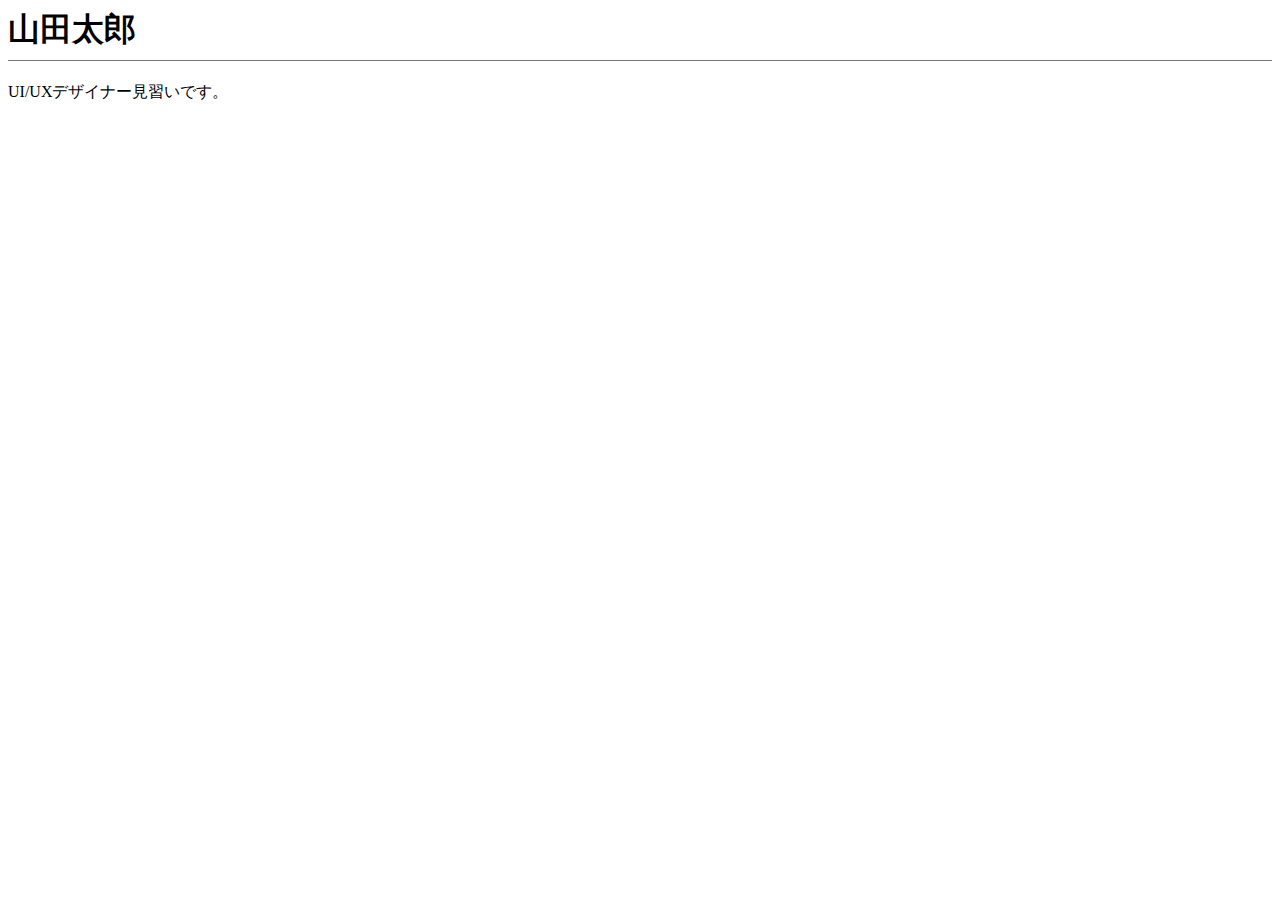
==== MyECSite/my user site/index.html @ 781498e9 "Add files via upload" ====
<html lang="ja">
<head>
  <meta charset="UTF-8">
  <meta http-equiv="X-UA-Compatible" content="IE=edge">
  <meta name="viewport" content="width=device-width, initial-scale=1.0">
  <title>山田太郎のポートフォリオ</title>
  <link rel="stylesheet" href="style.css">
</head>
<body>
  <h1>山田太郎</h1>
  <p>UI/UXデザイナー見習いです。</p>
</body>
</html>
---- MyECSite/my user site/style.css ----
h1{
  font-style: 24px;
  padding-bottom: 8px;
  border-bottom: 1px solid #777;
}
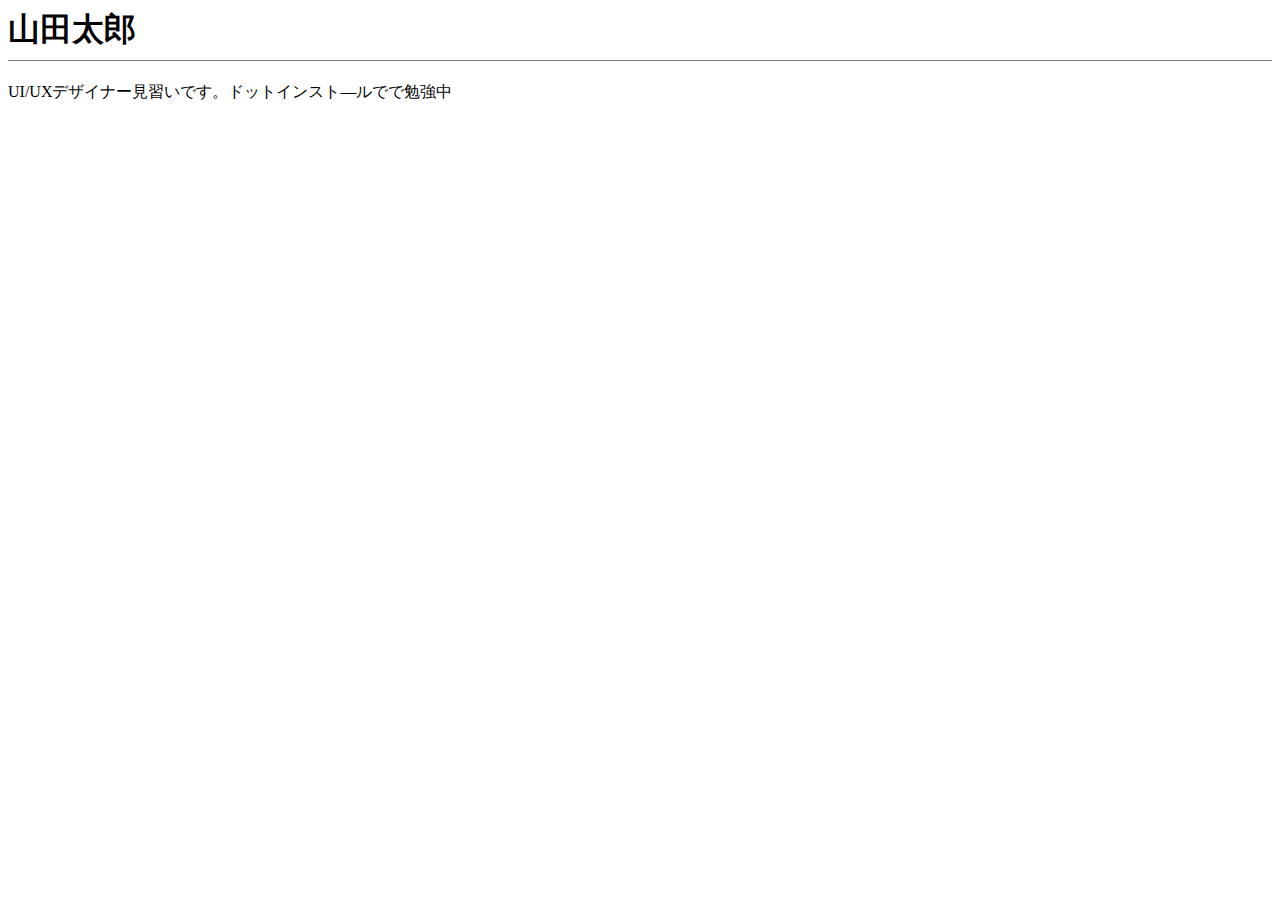
==== commit 34af0788: "Add files via upload" ====
--- a/MyECSite/my user site/index.html
+++ b/MyECSite/my user site/index.html
@@ -8,6 +8,6 @@
 </head>
 <body>
   <h1>山田太郎</h1>
-  <p>UI/UXデザイナー見習いです。</p>
+  <p>UI/UXデザイナー見習いです。ドットインスト―ルでで勉強中</p>
 </body>
 </html>